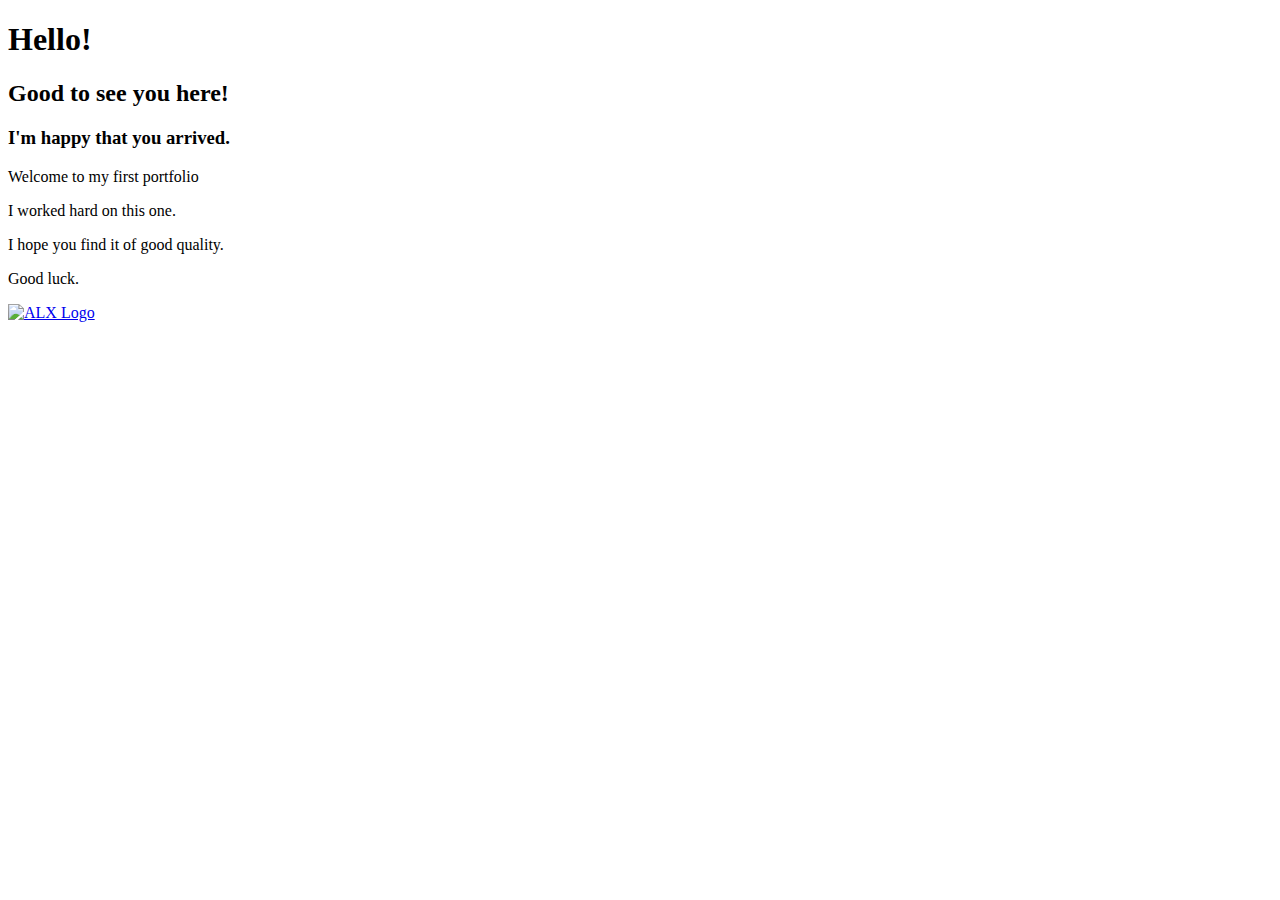
==== html_basic/index.html @ 3943d8d6 "Added 4 paragraphs and a photo with an anchor" ====
<!DOCTYPE html>
<html lang="en">
    <head>
        <title>MyFirstPortfolio</title>
    </head>
    <body>
        <h1>Hello!</h1>
        <h2>Good to see you here!</h2>
        <h3>I'm happy that you arrived.</h3>
        <p>Welcome to my first portfolio</p>
        <p>I worked hard on this one.</p>
        <p>I hope you find it of good quality.</p>
        <p>Good luck.</p>
        <a href="https://i.ibb.co/gTDZZT8/ALX-Logo-07.png">
            <img src="https://i.ibb.co/gTDZZT8/ALX-Logo-07.png" alt="ALX Logo" />
        </a>
    </body>
</html>
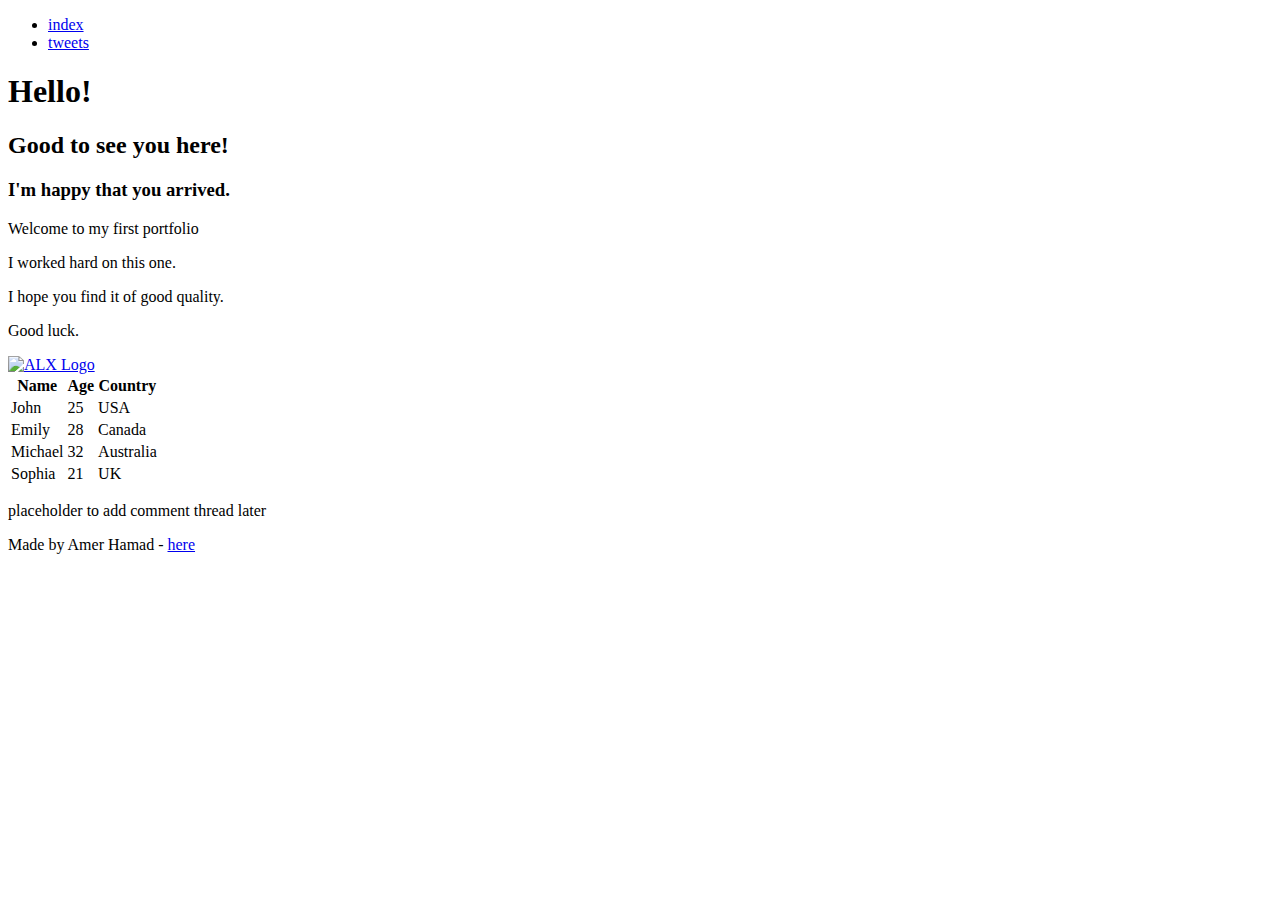
==== commit 60e9faae: "everything is consistent now" ====
--- a/html_basic/index.html
+++ b/html_basic/index.html
@@ -4,15 +4,57 @@
         <title>MyFirstPortfolio</title>
     </head>
     <body>
-        <h1>Hello!</h1>
-        <h2>Good to see you here!</h2>
-        <h3>I'm happy that you arrived.</h3>
-        <p>Welcome to my first portfolio</p>
-        <p>I worked hard on this one.</p>
-        <p>I hope you find it of good quality.</p>
-        <p>Good luck.</p>
-        <a href="https://i.ibb.co/gTDZZT8/ALX-Logo-07.png">
-            <img src="https://i.ibb.co/gTDZZT8/ALX-Logo-07.png" alt="ALX Logo" />
+        <header>
+            <ul>
+                <li><a href="index.html">index</a></li>
+                <li><a href="tweets.html">tweets</a></li>
+            </ul>
+        </header>
+        <main>
+        <article>
+            <h1>Hello!</h1>
+            <h2>Good to see you here!</h2>
+            <h3>I'm happy that you arrived.</h3>
+            <p>Welcome to my first portfolio</p>
+            <p>I worked hard on this one.</p>
+            <p>I hope you find it of good quality.</p>
+            <p>Good luck.</p>
+            <a href="https://i.ibb.co/gTDZZT8/ALX-Logo-07.png">
+                <img src="https://i.ibb.co/gTDZZT8/ALX-Logo-07.png" alt="ALX Logo" />
         </a>
+            <table>
+                <tr>
+                    <th>Name</th>
+                    <th>Age</th>
+                    <th>Country</th>
+                </tr>
+                <tr>
+                    <td>John</td>
+                    <td>25</td>
+                    <td>USA</td>
+                </tr>
+                <tr>
+                    <td>Emily</td>
+                    <td>28</td>
+                    <td>Canada</td>
+                </tr>
+                <tr>
+                    <td>Michael</td>
+                    <td>32</td>
+                    <td>Australia</td>
+                </tr>
+                <tr>
+                    <td>Sophia</td>
+                    <td>21</td>
+                    <td>UK</td>
+                </tr>
+            </table>
+        </article>
+        <aside>
+            <p>placeholder to add comment thread later</p>
+        </aside>
+        <footer>
+            Made by Amer Hamad - <a href="https://www.facebook.com/AmerMuhamadHamad" target="_blank">here</a>
+        </footer>
     </body>
 </html>